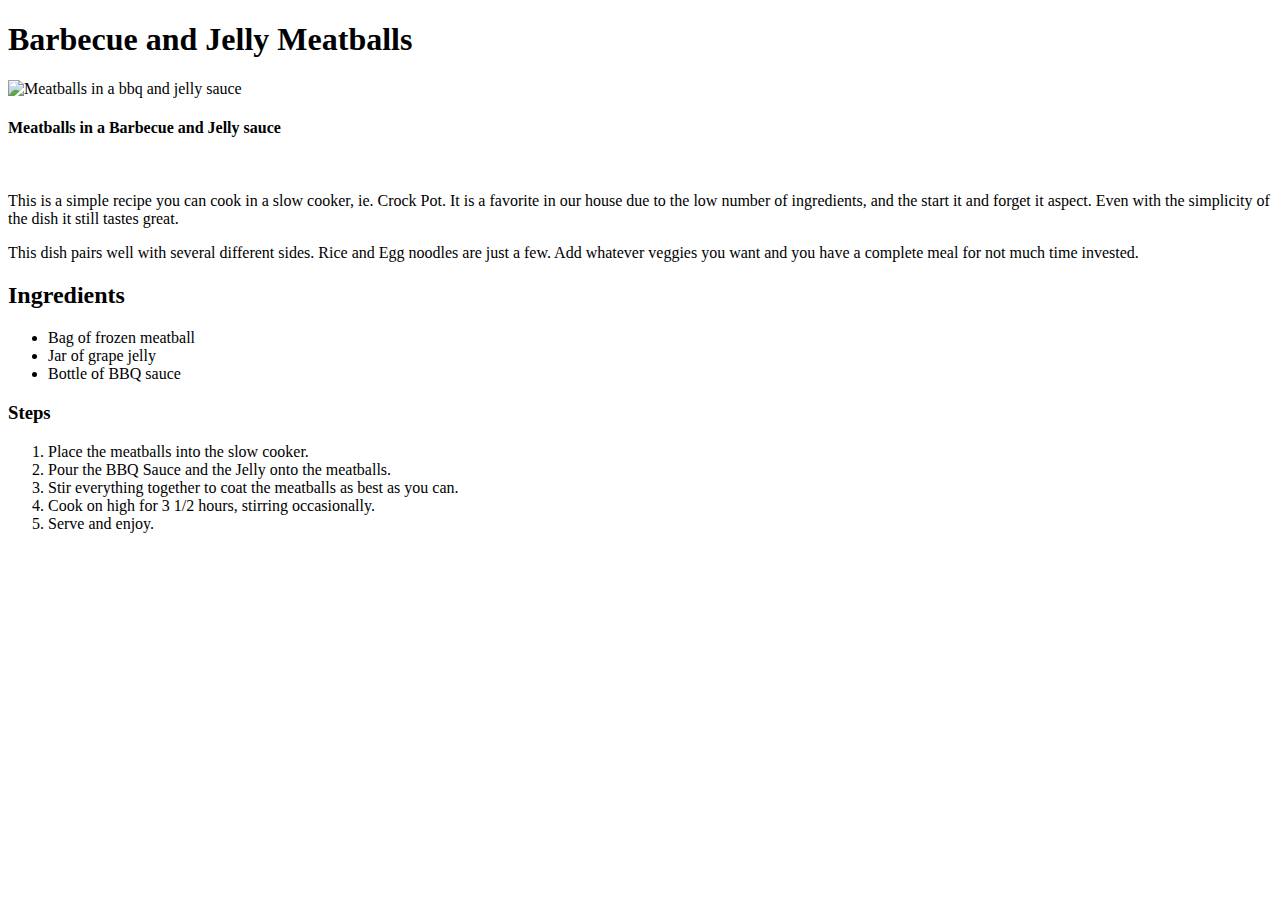
==== recipes/bbq-jelly-meatballs.html @ 6eaf873b "Create index and recipe pages. finished meatball page" ====
<!DOCTYPE html>
<html lang="en">
    <head>
        <meta charset="UTF-8">
        <title>Barbecue and Jelly Meatballs</title>
    </head>
    <h1>Barbecue and Jelly Meatballs</h1>
    <img src="https://www.tasteandtellblog.com/wp-content/uploads/2022/03/Crockpot-BBQ-Grape-Jelly-Meatballs-1-768x512.jpg" alt="Meatballs in a bbq and jelly sauce">
    <h4>Meatballs in a Barbecue and Jelly sauce</h4>
    <br>
    <p>This is a simple recipe you can cook in a slow cooker, ie. Crock Pot.
        It is a favorite in our house due to the low number of ingredients, and the  start it and forget it aspect. Even with the simplicity of the dish it still tastes great.
    </p>
    <p>This dish pairs well with several different sides. Rice and Egg noodles are just a few. Add whatever veggies you want and you have a complete meal for not much time invested.</p>

    <h2>Ingredients</h2>
        <ul>
            <li>Bag of frozen meatball</li>
            <li>Jar of grape jelly</li>
            <li>Bottle of BBQ sauce</li>
        </ul>
    <h3>Steps</h3>    
        <ol>
            <li>Place the meatballs into the slow cooker.</li>
            <li>Pour the BBQ Sauce and the Jelly onto the meatballs.</li>
            <li>Stir everything together to coat the meatballs as best as you can.</li>
            <li>Cook on high for 3 1/2 hours, stirring occasionally.</li>
            <li>Serve and enjoy.</li>
        </ol>







</html>
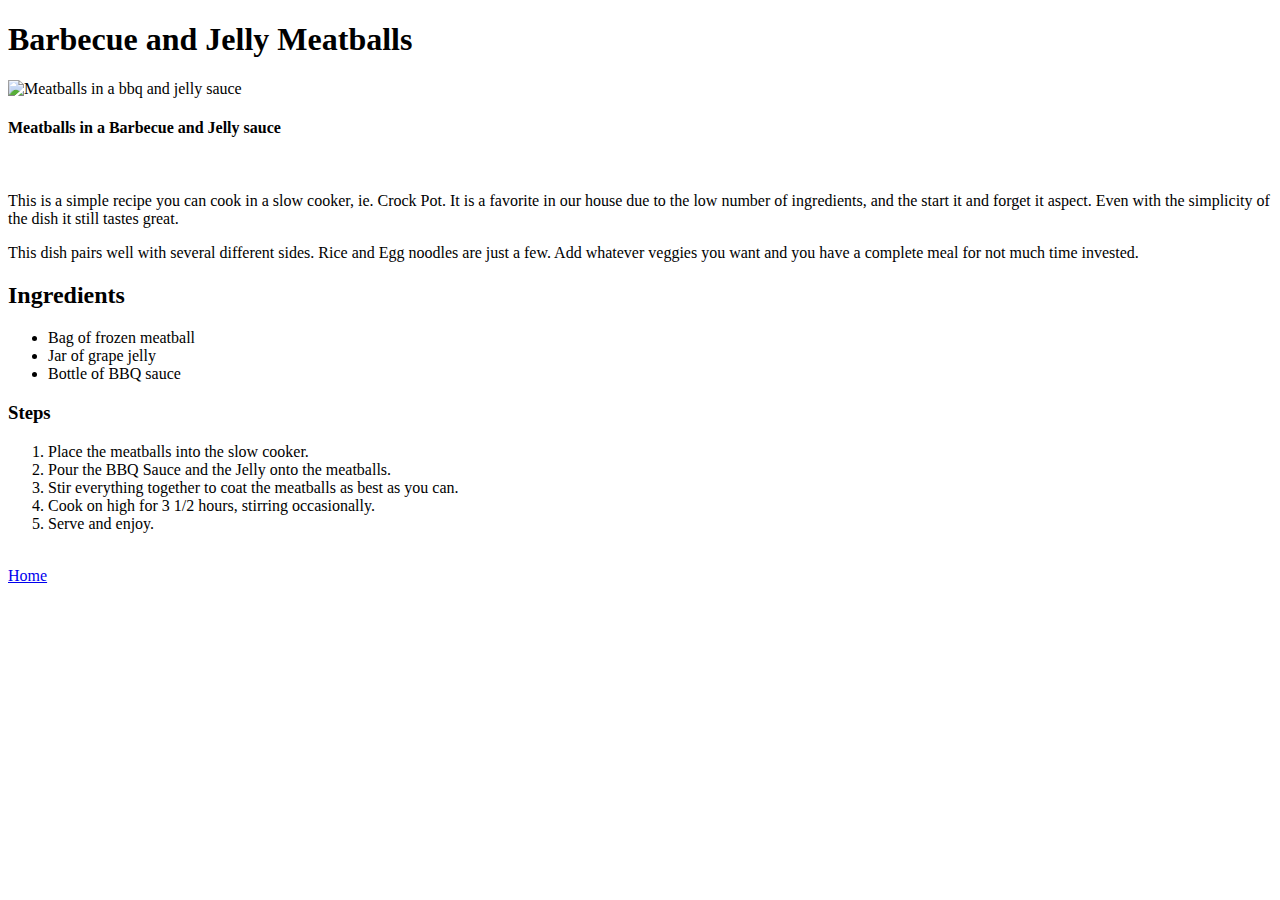
==== commit e338dbdd: "Add link to index.html on all pages" ====
--- a/recipes/bbq-jelly-meatballs.html
+++ b/recipes/bbq-jelly-meatballs.html
@@ -2,10 +2,12 @@
 <html lang="en">
     <head>
         <meta charset="UTF-8">
+        <link rel="stylesheet" href="style.css">
         <title>Barbecue and Jelly Meatballs</title>
     </head>
+    <body>
     <h1>Barbecue and Jelly Meatballs</h1>
-    <img src="https://www.tasteandtellblog.com/wp-content/uploads/2022/03/Crockpot-BBQ-Grape-Jelly-Meatballs-1-768x512.jpg" alt="Meatballs in a bbq and jelly sauce">
+    <img src="https://www.tasteandtellblog.com/wp-content/uploads/2022/03/Crockpot-BBQ-Grape-Jelly-Meatballs-1-768x512.jpg" alt="Meatballs in a bbq and jelly sauce" class="food-image">
     <h4>Meatballs in a Barbecue and Jelly sauce</h4>
     <br>
     <p>This is a simple recipe you can cook in a slow cooker, ie. Crock Pot.
@@ -27,11 +29,10 @@
             <li>Cook on high for 3 1/2 hours, stirring occasionally.</li>
             <li>Serve and enjoy.</li>
         </ol>
+        <br>
+        <a href="../index.html">Home</a>
 
 
 
-
-
-
-
+    </body>
 </html>--- a/recipes/style.css
+++ b/recipes/style.css
@@ -0,0 +1 @@
+.food-image{width: 600px; height: auto;}